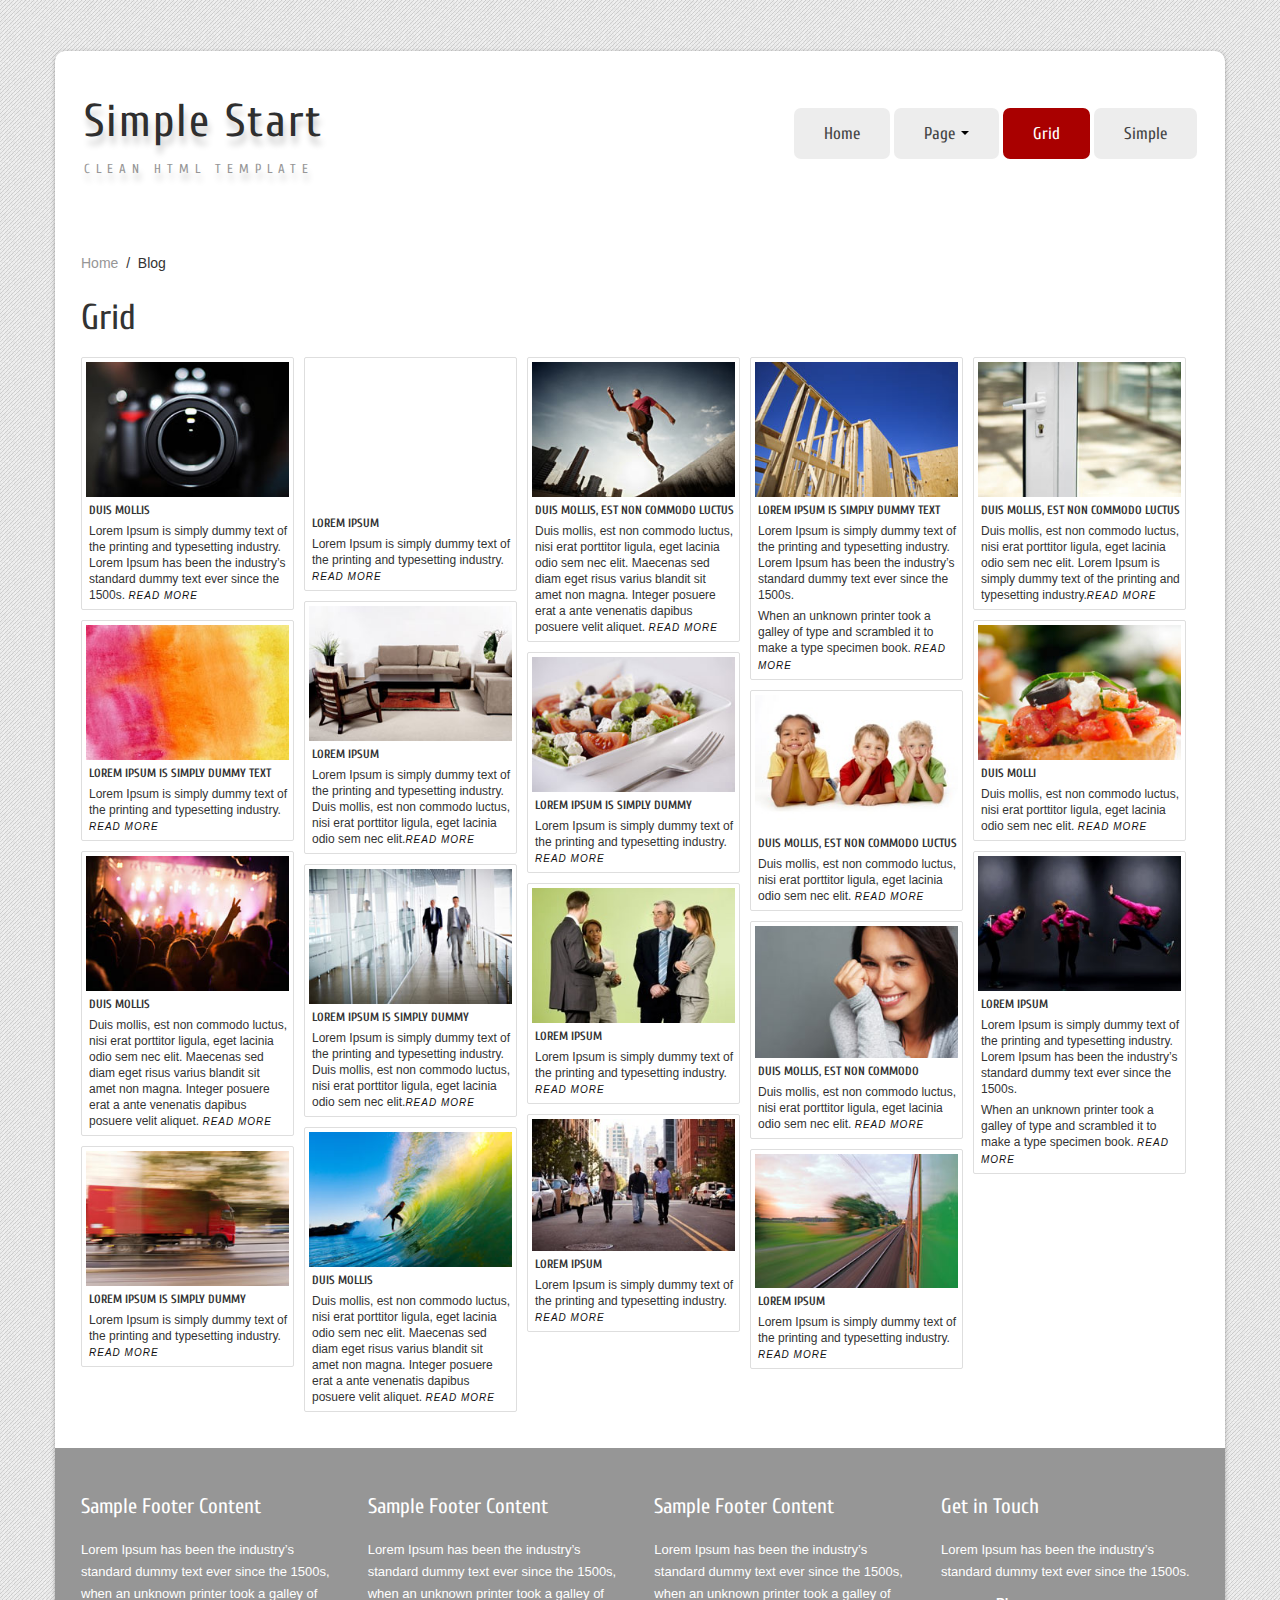
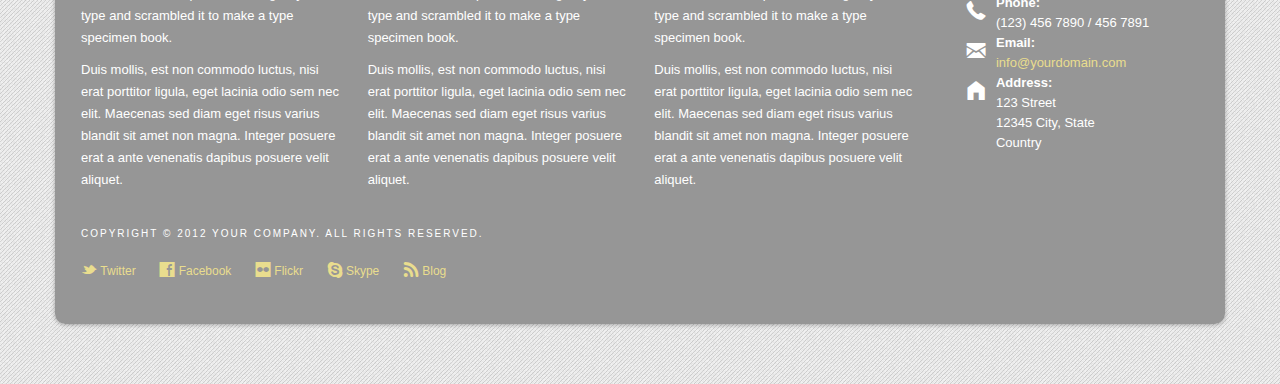
==== grid.html @ e6d5f483 "Website 1" ====
﻿<!DOCTYPE HTML>
<html>
<head>
    <meta charset="utf-8">
    <title>Simple Start - Grid</title>
    <meta name="viewport" content="width=device-width, initial-scale=1.0">
    <meta name="description" content="">
    <meta name="author" content="">

    <script src="scripts/jquery-1.7.min.js" type="text/javascript"></script>

    <link href="scripts/bootstrap/css/bootstrap.css" rel="stylesheet">
    <link href="scripts/bootstrap/css/bootstrap-responsive.css" rel="stylesheet">

    <!-- Le HTML5 shim, for IE6-8 support of HTML5 elements -->
    <!--[if lt IE 9]>
      <script src="http://html5shim.googlecode.com/svn/trunk/html5.js"></script>
    <![endif]-->

    <!-- Icons -->
    <link href="scripts/fonts/foundation-icons-general/stylesheets/foundation-icons-general.css" rel="stylesheet" type="text/css" />
    <link href="scripts/fonts/foundation-icons-social/stylesheets/foundation-icons-social.css" rel="stylesheet" type="text/css" />  

    <link href="scripts/fonts/foundation-icons-general/stylesheets/foundation-icons-general.css" rel="stylesheet" type="text/css" />
    <link href="scripts/fonts/foundation-icons-social/stylesheets/foundation-icons-social.css" rel="stylesheet" type="text/css" />    

    <script src="scripts/default.js" type="text/javascript"></script>

    <link href="scripts/wookmark/css/style.css" rel="stylesheet" type="text/css" />
    <script src="scripts/wookmark/js/jquery.wookmark.js" type="text/javascript"></script>
    <script type="text/javascript">$(document).ready(new function() {$('#tiles li img').load(function () {var newHeight = $(this).height() + $(this).parent().find('p').height() + 9;$(this).parent().css('height', newHeight + 'px');var options = {autoResize: true,container: $('#gridArea'),offset: 10,};$(this).parent().wookmark(options);});});$(window).load(function () {var options = {autoResize: true,container: $('#gridArea'),offset: 10,};var handler = $('#tiles li');handler.wookmark(options);});</script>

    <link href="http://fonts.googleapis.com/css?family=Cuprum" rel="stylesheet" type="text/css">

    <link href="styles/custom.css" rel="stylesheet" type="text/css" />
</head>
<body id="pageBody">

<div id="divBoxed" class="container">

    <div class="transparent-bg" style="position: absolute;top: 0;left: 0;width: 100%;height: 100%;z-index: -1;zoom: 1;"></div>

    <div class="headerArea">

        <div class="divPanel notop nobottom">
            <div class="row-fluid">
                <div class="span6">

                    <div id="divLogo">
                        <a href="index.html" id="divSiteTitle">Simple Start</a><br />
                        <a href="index.html" id="divTagLine">Clean HTML Template</a>
                    </div>

                </div>
                <div class="span6">
                    <div class="pull-right">
                        <ul class="nav nav-pills ddmenu">                            <li class="dropdown"><a href="index.html">Home</a></li>                            <li class="dropdown">                                <a href="page.html" class="dropdown-toggle">Page <b class="caret"></b></a>                                <ul class="dropdown-menu">                                    <li><a href="#" class="dropdown-toggle">Dropdown Item</a></li>                                    <li><a href="#">Dropdown Item</a></li>                                    <li><a href="#">Dropdown Item</a></li>                                </ul>                            </li>                            <li class="dropdown active"><a href="grid.html">Grid</a></li>                            <li class="dropdown"><a href="simple.html">Simple</a></li>                        </ul>                        <script type="text/javascript">
                            $(document).ready(function () {
                                jQuery('ul.nav li.dropdown').hover(function () {
                                    jQuery(this).find('.dropdown-menu').stop(true, true).delay(200).fadeIn();
                                }, function () {
                                    jQuery(this).find('.dropdown-menu').stop(true, true).delay(200).fadeOut();
                                });
                            });
                        </script>
                    </div>
                </div>
            </div>

            <div class="row-fluid">
                <div class="span12">
                        <div id="contentInnerSeparator"></div>
                </div>
            </div>

        </div>

    </div>

    <div class="contentArea">

        <div class="divPanel notop page-content">

            <div class="row-fluid">

                <div class="span8" id="divMain">

                    <div class="breadcrumbs">
                        <a href="index.html">Home</a> &nbsp;/&nbsp; <span>Blog</span>
                    </div> 

                    <h1>Grid</h1>

                </div>
                <div class="span4 sidebar">


                    
                </div>
            </div>

            <div class="row-fluid">
                <div class="span12">

                    <div class="row-fluid">
                        <div class="span12">
                            <div id="gridArea">
                                <ul id="tiles">
                                <li>
                                    <img src="styles/thumbs/photography1.jpg" alt="" />
                                    <h4>Duis mollis</h4><p>Lorem Ipsum is simply dummy text of the printing and typesetting industry. Lorem Ipsum has been the industry’s standard dummy text ever since the 1500s. <a href="#" class="more_link">Read More</a></p>
                                </li>
                                <li>
                                    <article class="youtube video flex-video">
                                        <iframe width="560" height="315" src="http://www.youtube.com/embed/e7OYeIXsW60"></iframe>
                                    </article>   
                                    <h4>Lorem Ipsum</h4><p>Lorem Ipsum is simply dummy text of the printing and typesetting industry. <a href="#" class="more_link">Read More</a></p>
                                </li>
                                <li><img src="styles/thumbs/photography2.jpg" alt="" /><h4>Duis mollis, est non commodo luctus</h4><p>Duis mollis, est non commodo luctus, nisi erat porttitor ligula, eget lacinia odio sem nec elit. Maecenas sed diam eget risus varius blandit sit amet non magna. Integer posuere erat a ante venenatis dapibus posuere velit aliquet. <a href="#" class="more_link">Read More</a></p></li>
                                <li><img src="styles/thumbs/construction1.jpg" alt="" /><h4>Lorem Ipsum is simply dummy text</h4><p>Lorem Ipsum is simply dummy text of the printing and typesetting industry. Lorem Ipsum has been the industry’s standard dummy text ever since the 1500s.</p><p>When an unknown printer took a galley of type and scrambled it to make a type specimen book. <a href="#" class="more_link">Read More</a></p></li>
                                <li><img src="styles/thumbs/construction2.jpg" alt="" /><h4>Duis mollis, est non commodo luctus</h4><p>Duis mollis, est non commodo luctus, nisi erat porttitor ligula, eget lacinia odio sem nec elit. Lorem Ipsum is simply dummy text of the printing and typesetting industry.<a href="#" class="more_link">Read More</a></p></li>
                                <li><img src="styles/thumbs/interior.jpg" alt="" /><h4>Lorem Ipsum</h4><p>Lorem Ipsum is simply dummy text of the printing and typesetting industry. Duis mollis, est non commodo luctus, nisi erat porttitor ligula, eget lacinia odio sem nec elit.<a href="#" class="more_link">Read More</a></p></li>
                                <li><img src="styles/thumbs/art.jpg" alt="" /><h4>Lorem Ipsum is simply dummy text</h4><p>Lorem Ipsum is simply dummy text of the printing and typesetting industry. <a href="#" class="more_link">Read More</a></p></li>
                                <li><img src="styles/thumbs/food1.jpg" alt="" /><h4>Duis molli</h4><p>Duis mollis, est non commodo luctus, nisi erat porttitor ligula, eget lacinia odio sem nec elit. <a href="#" class="more_link">Read More</a></p></li>
                                <li><img src="styles/thumbs/food2.jpg" alt="" /><h4>Lorem Ipsum is simply dummy</h4><p>Lorem Ipsum is simply dummy text of the printing and typesetting industry. <a href="#" class="more_link">Read More</a></p></li>
                                <li><img src="styles/thumbs/kids.jpg" alt="" /><h4>Duis mollis, est non commodo luctus</h4><p>Duis mollis, est non commodo luctus, nisi erat porttitor ligula, eget lacinia odio sem nec elit. <a href="#" class="more_link">Read More</a></p></li>
                                <li><img src="styles/thumbs/music1.jpg" alt="" /><h4>Duis mollis</h4><p>Duis mollis, est non commodo luctus, nisi erat porttitor ligula, eget lacinia odio sem nec elit. Maecenas sed diam eget risus varius blandit sit amet non magna. Integer posuere erat a ante venenatis dapibus posuere velit aliquet. <a href="#" class="more_link">Read More</a></p></li>
                                <li><img src="styles/thumbs/music2.jpg" alt="" /><h4>Lorem Ipsum</h4><p>Lorem Ipsum is simply dummy text of the printing and typesetting industry. Lorem Ipsum has been the industry’s standard dummy text ever since the 1500s.</p><p>When an unknown printer took a galley of type and scrambled it to make a type specimen book. <a href="#" class="more_link">Read More</a></p></li>
                                <li><img src="styles/thumbs/office1.jpg" alt="" /><h4>Lorem Ipsum is simply dummy</h4><p>Lorem Ipsum is simply dummy text of the printing and typesetting industry. Duis mollis, est non commodo luctus, nisi erat porttitor ligula, eget lacinia odio sem nec elit.<a href="#" class="more_link">Read More</a></p></li>
                                <li><img src="styles/thumbs/office2.jpg" alt="" /><h4>Lorem Ipsum</h4><p>Lorem Ipsum is simply dummy text of the printing and typesetting industry. <a href="#" class="more_link">Read More</a></p></li>
                                <li><img src="styles/thumbs/people1.jpg" alt="" /><h4>Duis mollis, est non commodo</h4><p>Duis mollis, est non commodo luctus, nisi erat porttitor ligula, eget lacinia odio sem nec elit. <a href="#" class="more_link">Read More</a></p></li>
                                <li><img src="styles/thumbs/people2.jpg" alt="" /><h4>Lorem Ipsum</h4><p>Lorem Ipsum is simply dummy text of the printing and typesetting industry. <a href="#" class="more_link">Read More</a></p></li>
                                <li><img src="styles/thumbs/sport.jpg" alt="" /><h4>Duis mollis</h4><p>Duis mollis, est non commodo luctus, nisi erat porttitor ligula, eget lacinia odio sem nec elit. Maecenas sed diam eget risus varius blandit sit amet non magna. Integer posuere erat a ante venenatis dapibus posuere velit aliquet. <a href="#" class="more_link">Read More</a></p></li>
                                <li><img src="styles/thumbs/transportation.jpg" alt="" /><h4>Lorem Ipsum is simply dummy</h4><p>Lorem Ipsum is simply dummy text of the printing and typesetting industry. <a href="#" class="more_link">Read More</a></p></li>
                                <li><img src="styles/thumbs/travelling.jpg" alt="" /><h4>Lorem Ipsum</h4><p>Lorem Ipsum is simply dummy text of the printing and typesetting industry. <a href="#" class="more_link">Read More</a></p></li>
                                </ul>
                            </div>
                        </div>
                    </div>

                </div>
            </div>

            <div id="footerInnerSeparator"></div>
        </div>
    </div>

    <div id="footerOuterSeparator"></div>

    <div id="divFooter" class="footerArea">

        <div class="divPanel">

            <div class="row-fluid">
                <div class="span3" id="footerArea1">
                
                    <h3>Sample Footer Content</h3> 
                    <p>Lorem Ipsum has been the industry’s standard dummy text ever since the 1500s, when an unknown printer took a galley of type and scrambled it to make a type specimen book. </p>
                    <p>Duis mollis, est non commodo luctus, nisi erat porttitor ligula, eget lacinia odio sem nec elit. Maecenas sed diam eget risus varius blandit sit amet non magna. Integer posuere erat a ante venenatis dapibus posuere velit aliquet.</p>

                </div>
                <div class="span3" id="footerArea2">

                    <h3>Sample Footer Content</h3> 
                    <p>Lorem Ipsum has been the industry’s standard dummy text ever since the 1500s, when an unknown printer took a galley of type and scrambled it to make a type specimen book. </p>
                    <p>Duis mollis, est non commodo luctus, nisi erat porttitor ligula, eget lacinia odio sem nec elit. Maecenas sed diam eget risus varius blandit sit amet non magna. Integer posuere erat a ante venenatis dapibus posuere velit aliquet.</p>

                </div>
                <div class="span3" id="footerArea3">

                    <h3>Sample Footer Content</h3> 
                    <p>Lorem Ipsum has been the industry’s standard dummy text ever since the 1500s, when an unknown printer took a galley of type and scrambled it to make a type specimen book. </p>
                    <p>Duis mollis, est non commodo luctus, nisi erat porttitor ligula, eget lacinia odio sem nec elit. Maecenas sed diam eget risus varius blandit sit amet non magna. Integer posuere erat a ante venenatis dapibus posuere velit aliquet.</p>

                </div>
                <div class="span3" id="footerArea4">

                    <h3>Get in Touch</h3>  
                    <p>Lorem Ipsum has been the industry’s standard dummy text ever since the 1500s.</p>
                                                                
                    <ul id="contact-info">
                    <li>                                    
                        <span class="glyph general icon">r</span>
                        <span class="field">Phone:</span>
                        <br />
                        (123) 456 7890 / 456 7891                                                                      
                    </li>
                    <li>
                        <span class="glyph general icon">h</span>

                        <span class="field">Email:</span>
                        <br />
                        <a href="mailto:info@yourdomain.com" title="Email">info@yourdomain.com</a>
                    </li>
                    <li>
                        <span class="glyph general icon" style="margin-bottom:50px">m</span>

                        <span class="field">Address:</span>
                        <br />
                        123 Street<br />
                        12345 City, State<br />
                        Country
                    </li>
                    </ul>

                </div>
            </div>

            <br />

            <div class="row-fluid">
                <div class="span12">

                    <p id="copyright">Copyright © 2012 Your Company. All Rights Reserved.</p>

                    <p id="bookmarks">
                        <a href="#"><span class="glyph social">e</span> Twitter</a>
                        <a href="#"><span class="glyph social">d</span> Facebook</a>
                        <a href="#"><span class="glyph social">o</span> Flickr</a>
                        <a href="#"><span class="glyph social">r</span> Skype</a>
                        <a href="#"><span class="glyph social">c</span> Blog</a>
                    </p>
               
                </div>
            </div>

        </div>
    </div>
</div>
<br /><br /><br />

<script src="scripts/bootstrap/js/bootstrap.min.js" type="text/javascript"></script>


</body>
</html>
---- scripts/wookmark/css/style.css ----
/**
 * Grid container
 */
#tiles {
list-style-type: none;
position: relative; /** Needed to ensure items are laid out relative to this container **/
margin: 0;
}

/**
 * Grid items
 */
#tiles li {
width: 200px;
background-color: #ffffff;
border: 1px solid #dedede;
-moz-border-radius: 2px;
-webkit-border-radius: 2px;
border-radius: 2px;
/**display: none; YSW Hide items initially to avoid a flicker effect **/display: none;
cursor: pointer;
padding: 4px;
margin-right:7px;margin-bottom:7px;float:left;/* YSW */
}

#tiles li img {
display: block;
}

/**
 * Grid item text
 */
#tiles li p {

font-size: 11px;
line-height: 16px;
margin: 5px 1px 1px 3px;
}

#tiles li a {
font-size: 11px;
}


/** Loader **/
  
#loader {
  height: 16px;
  text-align: center;
  padding: 25px 0 25px 0;
}
  
#loaderCircle {
  width: 16px;
  height: 16px;
margin: 0 auto;
  background-image: url('../images/loader.gif');
}
---- styles/custom.css ----
/***** BASE CSS *****/


/* Site Name */

#divSiteTitle {text-decoration:none}

#divTagLine {text-decoration:none}


/* Contact */

ul#contact-info .icon {font-size:20px;float:left;line-height:25px;margin-right:10px;}

ul#contact-info .field {font-weight:bold;}

ul#contact-info {list-style:none;}


/* Blog */

ul#blog-posts {overflow:hidden;margin: 0;}

ul#blog-posts li {list-style-type:none;clear:both; margin-bottom: 15px;}

ul#blog-posts li div.head {float:left;width:100%;min-height:30px;}

ul#blog-posts li div.head h3 {float:left;}

ul#blog-posts li div.head .meta {float:right;padding-top:10px;font-size:11px;text-transform:uppercase;}

ul#blog-posts li div.head .meta a {font-size:11px;text-transform:uppercase;}
  
ul#blog-posts li div.thumb {float:left;margin:0 15px 10px 3px;}

        
/* Grid */

#tiles li p {font-size:12px;line-height:16px;}

#tiles li a {font-size:10px;letter-spacing:1px;font-style:italic;text-transform:uppercase;color:#111;}

#tiles li h4 {font-size:12px;line-height:16px;font-weight:bold;margin:5px 0px 0px 3px;text-transform:uppercase;}


/* Icons */

.glyph { cursor: default; font-size: 16px; line-height: 1; }

.glyph.general { font-family: "FoundationIconsGeneral"; }

.glyph.social { font-family: "FoundationIconsSocial"; }


/* Menu Side */

.menu_menu_simple ul {margin-top:0px;margin-bottom:0px;}

.menu_menu_simple ul li {margin-top:0px;margin-bottom:0px;}


/* Social Bookmark Links */

p#bookmarks a {margin-right:20px;text-decoration:none;}


/* Responsive Image */

img {max-width:100%;height:auto;width:auto;-moz-box-sizing:border-box;-webkit-box-sizing:border-box;box-sizing:border-box;}

/* Responsive Video from Zurb Foundation. Copyright (c) 2011 ZURB, http://www.zurb.com/ License: MIT */

.flex-video {position:relative;padding-top:25px;padding-bottom:67.5%;height:0;margin-bottom:16px;overflow: hidden;}

.flex-video.widescreen {padding-bottom:57.25%;}

.flex-video.vimeo {padding-top:0;}

.flex-video iframe, .flex-video object, .flex-video embed {position:absolute;top:0;left:0;width:100%;height:100%;border:none;}

@media only screen and (max-device-width: 800px), only screen and (device-width: 1024px) and (device-height: 600px), only screen and (width: 1280px) and (orientation: landscape), only screen and (device-width: 800px), only screen and (max-width: 767px) {
        .flex-video { padding-top: 0; }

    }

    
/* Additional */
    
#divBoxed {position:relative}
 
.nav-links > a {margin-right:20px;}

.btn-secondary, .btn-secondary:hover {text-shadow:none;}


/* Adjustments */

.search.adjust {margin-bottom:15px}
      
.divPanel {}

.divPanel.notop {padding-top:0px}

.divPanel.nobottom {padding-bottom:0px}

@media (max-width: 767px){
    #divFooter {padding:20px;margin-left:0px;margin-right:0px;margin-bottom:0px}

}


/***** BOOTSTRAP CSS OVERRIDE *****/


.dropdown-menu a {line-height:30px;}

.navbar .dropdown-menu:before {display:none;}

.navbar .dropdown-menu:after {display:none;}

.nav-pills .dropdown-toggle .caret {margin-bottom:5px;border-top-color:#000;border-bottom-color:#000;}

.nav-pills .caret {margin-bottom:5px;border-top-color:#000;border-bottom-color:#000;}

.nav-pills .dropdown-toggle:hover .caret {border-top-color:#000000;border-bottom-color:#000000;}

.sidebar-nav {padding:9px 0;}

.dropdown-menu .sub-menu {left:100%;position:absolute;top:0;visibility:hidden;margin-top:-1px;}

.dropdown-menu li:hover .sub-menu {visibility:visible;}

.nav-tabs .dropdown-menu, .nav-pills .dropdown-menu, .navbar .dropdown-menu {margin-top:0;}

.navbar .sub-menu:before {border-bottom:7px solid transparent;border-left:none;border-right:7px solid rgba(0, 0, 0, 0.2);border-top:7px solid transparent;left:-7px;top:10px;}

.navbar .sub-menu:after {border-top:6px solid transparent;border-left:none;border-right:6px solid #fff;border-bottom:6px solid transparent;left:10px;top:11px;left:-6px;}

body{background-image: url(diagonal-noise.png); background-repeat: repeat repeat; }

#divBoxed{margin-top: 51px; }

#divLogo{margin-top: 43px; margin-bottom: 31px; margin-left: 3px; }

#divSiteTitle{font-family: Cuprum; font-size: 46px; line-height: 55px; color: rgb(47, 47, 47); text-shadow: rgba(0, 0, 0, 0.199219) 2px 8px 6px, rgba(255, 255, 255, 0.292969) 0px -5px 35px; letter-spacing: 2px; font-weight: normal; font-style: normal; text-transform: none; }

#divTagLine{color: rgb(150, 150, 150); line-height: 40px; text-transform: uppercase; letter-spacing: 6px; font-size: 13px; text-shadow: rgba(0, 0, 0, 0.199219) 2px 8px 6px, rgba(255, 255, 255, 0.292969) 0px -5px 35px; font-family: Cuprum; }

#camera_wrap{display: block; margin-bottom: 15px; height: 354px; border: 5px solid rgb(255, 255, 255); margin-left: -5px; -webkit-box-shadow: rgba(0, 0, 0, 0.292969) 0px 1px 4px; box-shadow: rgba(0, 0, 0, 0.292969) 0px 1px 4px; border-top-left-radius: 0px; border-top-right-radius: 0px; border-bottom-right-radius: 0px; border-bottom-left-radius: 0px; margin-top: 13px; }

h1{font-weight: normal; font-style: normal; letter-spacing: 0px; line-height: 58px; margin-top: 12px; font-family: Cuprum; }

.page-content, .page-content li{line-height: 27px; font-family: 'Century Gothic', sans-serif; }

.page-content a{color: rgb(150, 150, 150); font-family: 'Century Gothic', sans-serif; }

.sidebox{background-color: rgb(247, 247, 247); -webkit-box-shadow: none; box-shadow: none; padding: 18px; margin-top: 26px; border: 1px solid rgb(235, 235, 235); border-top-left-radius: 5px; border-top-right-radius: 5px; border-bottom-right-radius: 5px; border-bottom-left-radius: 5px; font-family: 'Century Gothic', sans-serif; line-height: 26px; }

.sidebar{padding-top: 23px; }

.sidebox-title{font-weight: normal; font-style: normal; font-size: 20px; letter-spacing: 0px; line-height: 40px; font-family: Cuprum; color: rgb(30, 30, 30); }

.sidebox a{color: rgb(150, 150, 150); font-family: 'Century Gothic', sans-serif; }

#divFooter{border-bottom-left-radius: 10px; border-bottom-right-radius: 10px; background-color: rgb(150, 150, 150); color: rgb(255, 255, 255); font-family: 'Century Gothic',sans-serif; line-height: 22px; font-size: 13px; padding-top: 0px;}

.divPanel{padding: 26px; }

#divFooter a{color: rgb(233, 221, 142); font-family: 'Century Gothic',sans-serif;}

#divFooter h3{font-family: Cuprum; font-weight: normal; font-style: normal; font-size: 21px; line-height: 45px; color: rgb(255, 255, 255); }

h2{font-weight: normal; font-style: normal; ;font-family: Cuprum;}

.transparent-bg{-moz-box-shadow: rgba(0, 0, 0, 0.292969) 0px 1px 4px; -webkit-box-shadow: rgba(0, 0, 0, 0.292969) 0px 1px 4px; box-shadow: rgba(0, 0, 0, 0.292969) 0px 1px 4px;   background-color: rgb(255, 255, 255); border-top-left-radius: 10px; border-top-right-radius: 10px; border-bottom-right-radius: 10px; border-bottom-left-radius: 10px; }

.breadcrumbs a{color: rgb(150, 150, 150); }

#bookmarks a{line-height: 33px; font-size: 12px; color: rgb(233, 221, 142); }

#copyright{text-transform: uppercase; letter-spacing: 2px; font-size: 10px; word-spacing: 0px; margin-top: 0px; padding-left: 0px; padding-right: 0px;}

#divHeaderLine1{font-family: Cuprum; font-size: 55px; line-height: 74px; margin-top: 16px; text-transform: uppercase; letter-spacing: 0px; color: rgb(47, 47, 47); text-shadow: none; }

#divHeaderLine2{font-family: Cuprum; font-size: 24px; line-height: 37px; margin-top: 11px; color: rgb(110, 110, 110); letter-spacing: 1px; }

#divHeaderLine3{margin-top: 37px; line-height: 21px; }

a.btn, a.btn-large, a.btn-small, a.btn-mini {color:#333}

 a.btn-info, a.btn-success, a.btn-warning, a.btn-danger, a.btn-inverse {color:#ffffff}

 .btn-secondary, .btn-secondary:hover, a.btn-secondary, a.btn-secondary:hover {color:#515151;}

 .btn-secondary {border:1px solid #dadada;border-bottom:1px solid #acacac;background-color:#f5f5f5;background-repeat: repeat-x;background-image:-webkit-gradient(linear, left top, left bottom, from(#f5f5f5), to(#dddddd));background-image:-webkit-linear-gradient(top, #f5f5f5, #dddddd);background-image:-moz-linear-gradient(top, #f5f5f5, #dddddd);background-image:-ms-linear-gradient(top, #f5f5f5, #dddddd);background-image:-o-linear-gradient(top, #f5f5f5, #dddddd);background-image:linear-gradient(top, #f5f5f5, #dddddd);filter: progid:dximagetransform.microsoft.gradient(startColorstr=#f5f5f5, endColorstr=#dddddd, GradientType=0);filter: progid:dximagetransform.microsoft.gradient(enabled=false);}

 .btn-secondary:hover, .btn-secondary:active, .btn-secondary.active, .btn-secondary.disabled, .btn-secondary[disabled] {background-color:#dadada;}

.btn-primary, .btn-primary:hover, a.btn-primary, a.btn-primary:hover {color:#fff;}

 .btn-primary {border:1px solid #3399ff;border-bottom:1px solid #8b0000;background-color:#3399ff;background-repeat: repeat-x;background-image:-webkit-gradient(linear, left top, left bottom, from(#3399ff), to(#3399ff));background-image:-webkit-linear-gradient(top, #3399ff, #3399ff);background-image:-moz-linear-gradient(top, #3399ff, #3399ff);background-image:-ms-linear-gradient(top, #3399ff, #3399ff);background-image:-o-linear-gradient(top, #3399ff #3399ff);background-image:linear-gradient(top, #3399ff, #3399ff);filter: progid:dximagetransform.microsoft.gradient(startColorstr=#3399ff, endColorstr=#3399ff, GradientType=0);filter: progid:dximagetransform.microsoft.gradient(enabled=false);}

 .btn-primary:hover, .btn-primary:active, .btn-primary.active, .btn-primary.disabled, .btn-primary[disabled] {background-color:#b00000;}

#divHeaderText{padding-top: 64px; padding-left: 0px; padding-right: 0px; }

#footerOuterSeparator{border-top-width: 0px; border-top-style: solid; border-top-color: rgb(206, 206, 206); height: 0px; background-color: rgb(255, 255, 255); }

h3,.page-content h3 a{font-weight: normal; font-style: normal; ;font-family: Cuprum;}

h4,.page-content h4 a{font-weight: normal; font-style: normal; ;font-family: Cuprum;}

h5,.page-content h5 a{font-weight: normal; font-style: normal; ;font-family: Cuprum;}

h6,.page-content h6 a{font-weight: normal; font-style: normal; ;font-family: Cuprum;}

.line-separator{border-top-width: 1px; border-top-style: dotted; margin-top: 21px; margin-bottom: 21px; border-top-color: rgb(195, 195, 195); }

#tiles li{opacity: 1; width: 203px;}

.dropdown-menu {background-color: rgb(255, 255, 255); }

.dropdown-menu li > a {color: rgb(51, 51, 51); }

.dropdown-menu li > a:hover, .dropdown-menu .active > a, .dropdown-menu .active > a:hover {filter:none;background-color: rgb(184, 0, 0); color: rgb(248, 248, 248); background-image: none;;background-image:none}

.nav-pills > li > a {background-color: rgb(237, 237, 237); color: rgb(69, 69, 69); padding: 17px 30px; margin-left: 2px; margin-right: 2px; border-top-left-radius: 7px; border-top-right-radius: 7px; border-bottom-right-radius: 7px; border-bottom-left-radius: 7px; }

.nav-pills > li > a:hover {background-color: rgb(169, 0, 0); color: rgb(255, 255, 255); }

.nav-pills > .active > a, .nav-pills > .active > a:hover {background-color: rgb(169, 0, 0); color: rgb(255, 255, 255); }

.ddmenu {margin-top: 55px; margin-bottom: 0px;}

.ddmenu.nav-pills li a{font-family: Cuprum; font-size: 17px; line-height: 17px; }

.ddmenu .dropdown-menu li a{line-height: 29px; }
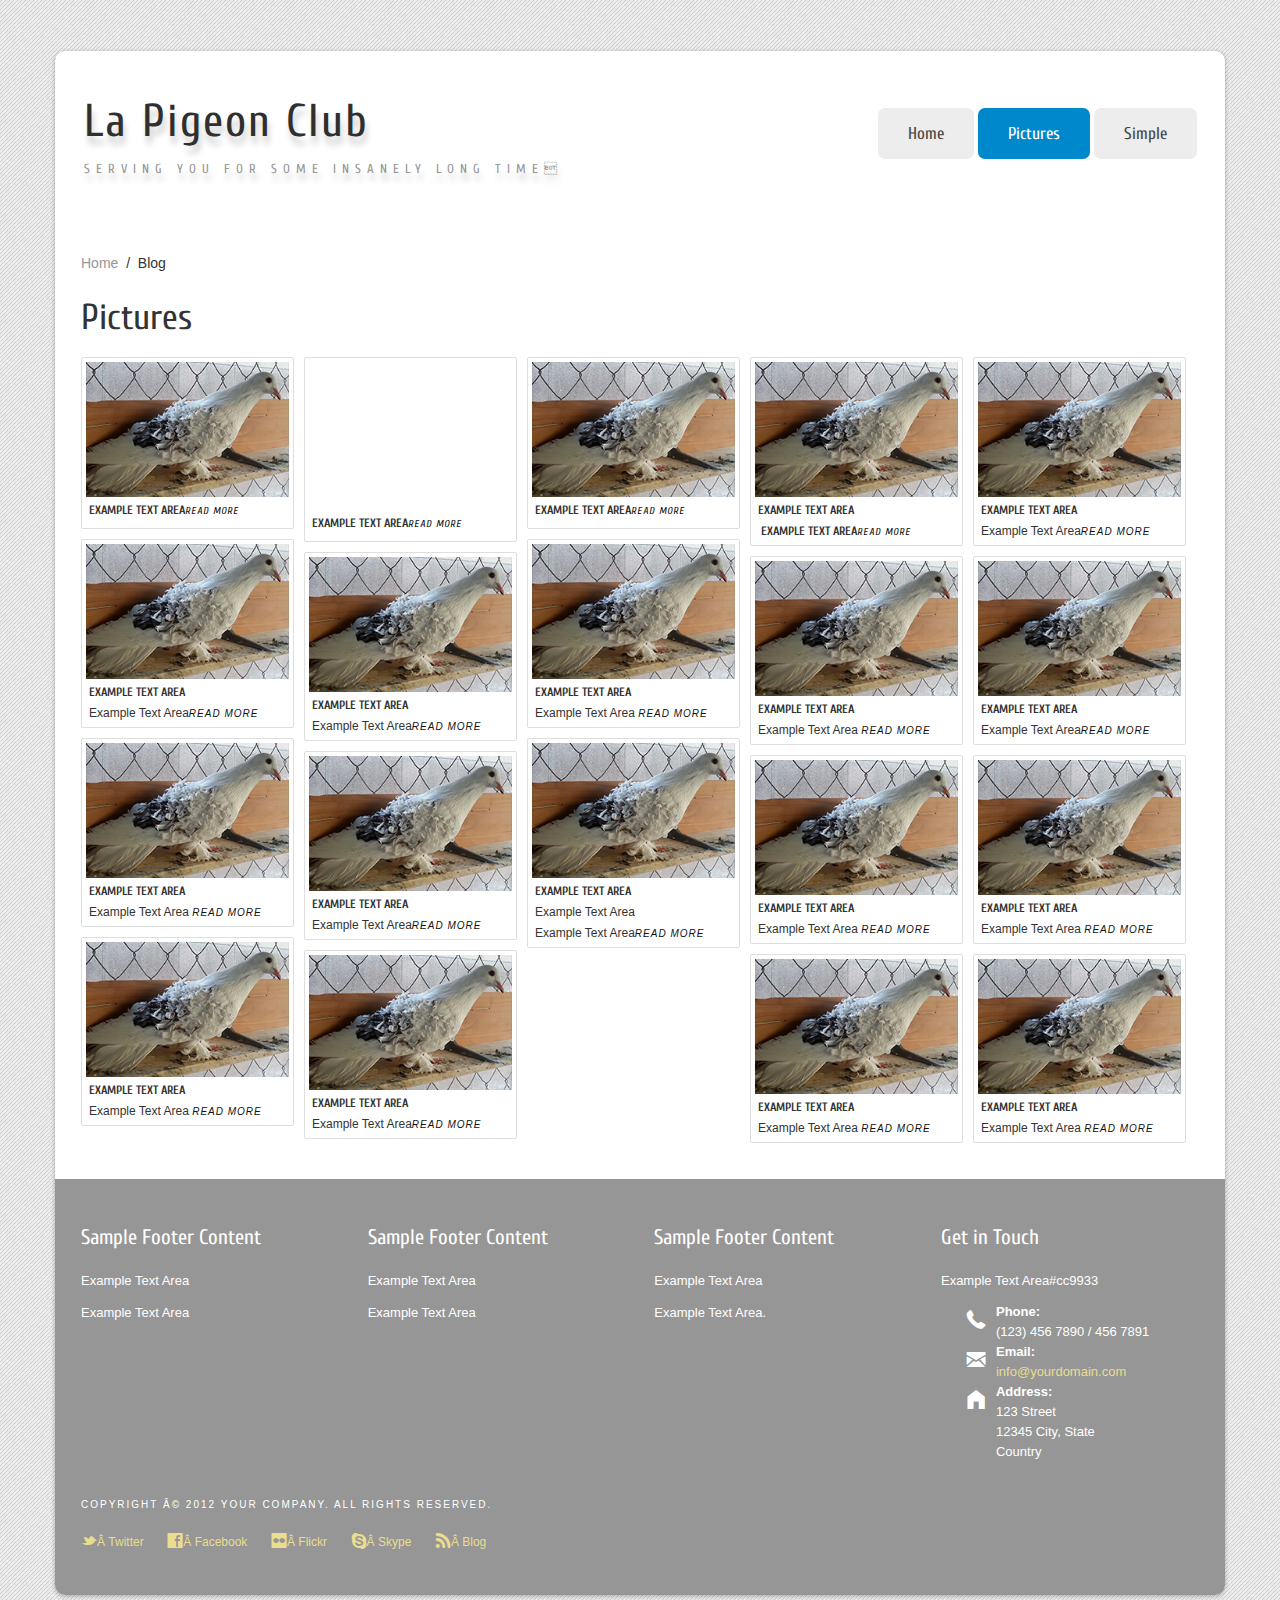
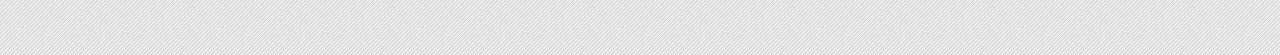
==== commit 272ea306: "Update grid.html" ====
--- a/grid.html
+++ b/grid.html
@@ -1,249 +1,358 @@
-﻿<!DOCTYPE HTML>
-<html>
-<head>
-    <meta charset="utf-8">
-    <title>Simple Start - Grid</title>
-    <meta name="viewport" content="width=device-width, initial-scale=1.0">
-    <meta name="description" content="">
-    <meta name="author" content="">
-
-    <script src="scripts/jquery-1.7.min.js" type="text/javascript"></script>
-
-    <link href="scripts/bootstrap/css/bootstrap.css" rel="stylesheet">
-    <link href="scripts/bootstrap/css/bootstrap-responsive.css" rel="stylesheet">
-
-    <!-- Le HTML5 shim, for IE6-8 support of HTML5 elements -->
-    <!--[if lt IE 9]>
-      <script src="http://html5shim.googlecode.com/svn/trunk/html5.js"></script>
-    <![endif]-->
-
-    <!-- Icons -->
-    <link href="scripts/fonts/foundation-icons-general/stylesheets/foundation-icons-general.css" rel="stylesheet" type="text/css" />
-    <link href="scripts/fonts/foundation-icons-social/stylesheets/foundation-icons-social.css" rel="stylesheet" type="text/css" />  
-
-    <link href="scripts/fonts/foundation-icons-general/stylesheets/foundation-icons-general.css" rel="stylesheet" type="text/css" />
-    <link href="scripts/fonts/foundation-icons-social/stylesheets/foundation-icons-social.css" rel="stylesheet" type="text/css" />    
-
-    <script src="scripts/default.js" type="text/javascript"></script>
-
-    <link href="scripts/wookmark/css/style.css" rel="stylesheet" type="text/css" />
-    <script src="scripts/wookmark/js/jquery.wookmark.js" type="text/javascript"></script>
-    <script type="text/javascript">$(document).ready(new function() {$('#tiles li img').load(function () {var newHeight = $(this).height() + $(this).parent().find('p').height() + 9;$(this).parent().css('height', newHeight + 'px');var options = {autoResize: true,container: $('#gridArea'),offset: 10,};$(this).parent().wookmark(options);});});$(window).load(function () {var options = {autoResize: true,container: $('#gridArea'),offset: 10,};var handler = $('#tiles li');handler.wookmark(options);});</script>
-
-    <link href="http://fonts.googleapis.com/css?family=Cuprum" rel="stylesheet" type="text/css">
-
-    <link href="styles/custom.css" rel="stylesheet" type="text/css" />
-</head>
-<body id="pageBody">
-
-<div id="divBoxed" class="container">
-
-    <div class="transparent-bg" style="position: absolute;top: 0;left: 0;width: 100%;height: 100%;z-index: -1;zoom: 1;"></div>
-
-    <div class="headerArea">
-
-        <div class="divPanel notop nobottom">
-            <div class="row-fluid">
-                <div class="span6">
-
-                    <div id="divLogo">
-                        <a href="index.html" id="divSiteTitle">Simple Start</a><br />
-                        <a href="index.html" id="divTagLine">Clean HTML Template</a>
-                    </div>
-
-                </div>
-                <div class="span6">
-                    <div class="pull-right">
-                        <ul class="nav nav-pills ddmenu">-                            <li class="dropdown"><a href="index.html">Home</a></li>-                            <li class="dropdown">-                                <a href="page.html" class="dropdown-toggle">Page <b class="caret"></b></a>-                                <ul class="dropdown-menu">-                                    <li><a href="#" class="dropdown-toggle">Dropdown Item</a></li>-                                    <li><a href="#">Dropdown Item</a></li>-                                    <li><a href="#">Dropdown Item</a></li>-                                </ul>-                            </li>-                            <li class="dropdown active"><a href="grid.html">Grid</a></li>-                            <li class="dropdown"><a href="simple.html">Simple</a></li>-                        </ul>-                        <script type="text/javascript">
-                            $(document).ready(function () {
-                                jQuery('ul.nav li.dropdown').hover(function () {
-                                    jQuery(this).find('.dropdown-menu').stop(true, true).delay(200).fadeIn();
-                                }, function () {
-                                    jQuery(this).find('.dropdown-menu').stop(true, true).delay(200).fadeOut();
-                                });
-                            });
-                        </script>
-                    </div>
-                </div>
-            </div>
-
-            <div class="row-fluid">
-                <div class="span12">
-                        <div id="contentInnerSeparator"></div>
-                </div>
-            </div>
-
-        </div>
-
-    </div>
-
-    <div class="contentArea">
-
-        <div class="divPanel notop page-content">
-
-            <div class="row-fluid">
-
-                <div class="span8" id="divMain">
-
-                    <div class="breadcrumbs">
-                        <a href="index.html">Home</a> &nbsp;/&nbsp; <span>Blog</span>
-                    </div> 
-
-                    <h1>Grid</h1>
-
-                </div>
-                <div class="span4 sidebar">
-
-
-                    
-                </div>
-            </div>
-
-            <div class="row-fluid">
-                <div class="span12">
-
-                    <div class="row-fluid">
-                        <div class="span12">
-                            <div id="gridArea">
-                                <ul id="tiles">
-                                <li>
-                                    <img src="styles/thumbs/photography1.jpg" alt="" />
-                                    <h4>Duis mollis</h4><p>Lorem Ipsum is simply dummy text of the printing and typesetting industry. Lorem Ipsum has been the industry’s standard dummy text ever since the 1500s. <a href="#" class="more_link">Read More</a></p>
-                                </li>
-                                <li>
-                                    <article class="youtube video flex-video">
-                                        <iframe width="560" height="315" src="http://www.youtube.com/embed/e7OYeIXsW60"></iframe>
-                                    </article>   
-                                    <h4>Lorem Ipsum</h4><p>Lorem Ipsum is simply dummy text of the printing and typesetting industry. <a href="#" class="more_link">Read More</a></p>
-                                </li>
-                                <li><img src="styles/thumbs/photography2.jpg" alt="" /><h4>Duis mollis, est non commodo luctus</h4><p>Duis mollis, est non commodo luctus, nisi erat porttitor ligula, eget lacinia odio sem nec elit. Maecenas sed diam eget risus varius blandit sit amet non magna. Integer posuere erat a ante venenatis dapibus posuere velit aliquet. <a href="#" class="more_link">Read More</a></p></li>
-                                <li><img src="styles/thumbs/construction1.jpg" alt="" /><h4>Lorem Ipsum is simply dummy text</h4><p>Lorem Ipsum is simply dummy text of the printing and typesetting industry. Lorem Ipsum has been the industry’s standard dummy text ever since the 1500s.</p><p>When an unknown printer took a galley of type and scrambled it to make a type specimen book. <a href="#" class="more_link">Read More</a></p></li>
-                                <li><img src="styles/thumbs/construction2.jpg" alt="" /><h4>Duis mollis, est non commodo luctus</h4><p>Duis mollis, est non commodo luctus, nisi erat porttitor ligula, eget lacinia odio sem nec elit. Lorem Ipsum is simply dummy text of the printing and typesetting industry.<a href="#" class="more_link">Read More</a></p></li>
-                                <li><img src="styles/thumbs/interior.jpg" alt="" /><h4>Lorem Ipsum</h4><p>Lorem Ipsum is simply dummy text of the printing and typesetting industry. Duis mollis, est non commodo luctus, nisi erat porttitor ligula, eget lacinia odio sem nec elit.<a href="#" class="more_link">Read More</a></p></li>
-                                <li><img src="styles/thumbs/art.jpg" alt="" /><h4>Lorem Ipsum is simply dummy text</h4><p>Lorem Ipsum is simply dummy text of the printing and typesetting industry. <a href="#" class="more_link">Read More</a></p></li>
-                                <li><img src="styles/thumbs/food1.jpg" alt="" /><h4>Duis molli</h4><p>Duis mollis, est non commodo luctus, nisi erat porttitor ligula, eget lacinia odio sem nec elit. <a href="#" class="more_link">Read More</a></p></li>
-                                <li><img src="styles/thumbs/food2.jpg" alt="" /><h4>Lorem Ipsum is simply dummy</h4><p>Lorem Ipsum is simply dummy text of the printing and typesetting industry. <a href="#" class="more_link">Read More</a></p></li>
-                                <li><img src="styles/thumbs/kids.jpg" alt="" /><h4>Duis mollis, est non commodo luctus</h4><p>Duis mollis, est non commodo luctus, nisi erat porttitor ligula, eget lacinia odio sem nec elit. <a href="#" class="more_link">Read More</a></p></li>
-                                <li><img src="styles/thumbs/music1.jpg" alt="" /><h4>Duis mollis</h4><p>Duis mollis, est non commodo luctus, nisi erat porttitor ligula, eget lacinia odio sem nec elit. Maecenas sed diam eget risus varius blandit sit amet non magna. Integer posuere erat a ante venenatis dapibus posuere velit aliquet. <a href="#" class="more_link">Read More</a></p></li>
-                                <li><img src="styles/thumbs/music2.jpg" alt="" /><h4>Lorem Ipsum</h4><p>Lorem Ipsum is simply dummy text of the printing and typesetting industry. Lorem Ipsum has been the industry’s standard dummy text ever since the 1500s.</p><p>When an unknown printer took a galley of type and scrambled it to make a type specimen book. <a href="#" class="more_link">Read More</a></p></li>
-                                <li><img src="styles/thumbs/office1.jpg" alt="" /><h4>Lorem Ipsum is simply dummy</h4><p>Lorem Ipsum is simply dummy text of the printing and typesetting industry. Duis mollis, est non commodo luctus, nisi erat porttitor ligula, eget lacinia odio sem nec elit.<a href="#" class="more_link">Read More</a></p></li>
-                                <li><img src="styles/thumbs/office2.jpg" alt="" /><h4>Lorem Ipsum</h4><p>Lorem Ipsum is simply dummy text of the printing and typesetting industry. <a href="#" class="more_link">Read More</a></p></li>
-                                <li><img src="styles/thumbs/people1.jpg" alt="" /><h4>Duis mollis, est non commodo</h4><p>Duis mollis, est non commodo luctus, nisi erat porttitor ligula, eget lacinia odio sem nec elit. <a href="#" class="more_link">Read More</a></p></li>
-                                <li><img src="styles/thumbs/people2.jpg" alt="" /><h4>Lorem Ipsum</h4><p>Lorem Ipsum is simply dummy text of the printing and typesetting industry. <a href="#" class="more_link">Read More</a></p></li>
-                                <li><img src="styles/thumbs/sport.jpg" alt="" /><h4>Duis mollis</h4><p>Duis mollis, est non commodo luctus, nisi erat porttitor ligula, eget lacinia odio sem nec elit. Maecenas sed diam eget risus varius blandit sit amet non magna. Integer posuere erat a ante venenatis dapibus posuere velit aliquet. <a href="#" class="more_link">Read More</a></p></li>
-                                <li><img src="styles/thumbs/transportation.jpg" alt="" /><h4>Lorem Ipsum is simply dummy</h4><p>Lorem Ipsum is simply dummy text of the printing and typesetting industry. <a href="#" class="more_link">Read More</a></p></li>
-                                <li><img src="styles/thumbs/travelling.jpg" alt="" /><h4>Lorem Ipsum</h4><p>Lorem Ipsum is simply dummy text of the printing and typesetting industry. <a href="#" class="more_link">Read More</a></p></li>
-                                </ul>
-                            </div>
-                        </div>
-                    </div>
-
-                </div>
-            </div>
-
-            <div id="footerInnerSeparator"></div>
-        </div>
-    </div>
-
-    <div id="footerOuterSeparator"></div>
-
-    <div id="divFooter" class="footerArea">
-
-        <div class="divPanel">
-
-            <div class="row-fluid">
-                <div class="span3" id="footerArea1">
-                
-                    <h3>Sample Footer Content</h3> 
-                    <p>Lorem Ipsum has been the industry’s standard dummy text ever since the 1500s, when an unknown printer took a galley of type and scrambled it to make a type specimen book. </p>
-                    <p>Duis mollis, est non commodo luctus, nisi erat porttitor ligula, eget lacinia odio sem nec elit. Maecenas sed diam eget risus varius blandit sit amet non magna. Integer posuere erat a ante venenatis dapibus posuere velit aliquet.</p>
-
-                </div>
-                <div class="span3" id="footerArea2">
-
-                    <h3>Sample Footer Content</h3> 
-                    <p>Lorem Ipsum has been the industry’s standard dummy text ever since the 1500s, when an unknown printer took a galley of type and scrambled it to make a type specimen book. </p>
-                    <p>Duis mollis, est non commodo luctus, nisi erat porttitor ligula, eget lacinia odio sem nec elit. Maecenas sed diam eget risus varius blandit sit amet non magna. Integer posuere erat a ante venenatis dapibus posuere velit aliquet.</p>
-
-                </div>
-                <div class="span3" id="footerArea3">
-
-                    <h3>Sample Footer Content</h3> 
-                    <p>Lorem Ipsum has been the industry’s standard dummy text ever since the 1500s, when an unknown printer took a galley of type and scrambled it to make a type specimen book. </p>
-                    <p>Duis mollis, est non commodo luctus, nisi erat porttitor ligula, eget lacinia odio sem nec elit. Maecenas sed diam eget risus varius blandit sit amet non magna. Integer posuere erat a ante venenatis dapibus posuere velit aliquet.</p>
-
-                </div>
-                <div class="span3" id="footerArea4">
-
-                    <h3>Get in Touch</h3>  
-                    <p>Lorem Ipsum has been the industry’s standard dummy text ever since the 1500s.</p>
-                                                                
-                    <ul id="contact-info">
-                    <li>                                    
-                        <span class="glyph general icon">r</span>
-                        <span class="field">Phone:</span>
-                        <br />
-                        (123) 456 7890 / 456 7891                                                                      
-                    </li>
-                    <li>
-                        <span class="glyph general icon">h</span>
-
-                        <span class="field">Email:</span>
-                        <br />
-                        <a href="mailto:info@yourdomain.com" title="Email">info@yourdomain.com</a>
-                    </li>
-                    <li>
-                        <span class="glyph general icon" style="margin-bottom:50px">m</span>
-
-                        <span class="field">Address:</span>
-                        <br />
-                        123 Street<br />
-                        12345 City, State<br />
-                        Country
-                    </li>
-                    </ul>
-
-                </div>
-            </div>
-
-            <br />
-
-            <div class="row-fluid">
-                <div class="span12">
-
-                    <p id="copyright">Copyright © 2012 Your Company. All Rights Reserved.</p>
-
-                    <p id="bookmarks">
-                        <a href="#"><span class="glyph social">e</span> Twitter</a>
-                        <a href="#"><span class="glyph social">d</span> Facebook</a>
-                        <a href="#"><span class="glyph social">o</span> Flickr</a>
-                        <a href="#"><span class="glyph social">r</span> Skype</a>
-                        <a href="#"><span class="glyph social">c</span> Blog</a>
-                    </p>
-               
-                </div>
-            </div>
-
-        </div>
-    </div>
-</div>
-<br /><br /><br />
-
-<script src="scripts/bootstrap/js/bootstrap.min.js" type="text/javascript"></script>
-
-
-</body>
-</html>+<!DOCTYPE HTML>
+<html>
+
+<head>
+ <meta charset="utf-8">
+ <title>Pictures</title>
+ <meta name="viewport" content="width=device-width, initial-scale=1.0">
+ <meta name="description" content="">
+ <meta name="author" content="">
+
+ <script src="scripts/jquery-1.7.min.js" type="text/javascript"></script>
+
+ <link href="scripts/bootstrap/css/bootstrap.css" rel="stylesheet">
+ <link href="scripts/bootstrap/css/bootstrap-responsive.css" rel="stylesheet">
+
+ <!-- Le HTML5 shim, for IE6-8 support of HTML5 elements -->
+ <!--[if lt IE 9]>
+      <script src="http://html5shim.googlecode.com/svn/trunk/html5.js"></script>
+    <![endif]-->
+
+ <!-- Icons -->
+ <link href="scripts/fonts/foundation-icons-general/stylesheets/foundation-icons-general.css"
+ rel="stylesheet" type="text/css" />
+ <link href="scripts/fonts/foundation-icons-social/stylesheets/foundation-icons-social.css"
+ rel="stylesheet" type="text/css" />
+
+ <link href="scripts/fonts/foundation-icons-general/stylesheets/foundation-icons-general.css"
+ rel="stylesheet" type="text/css" />
+ <link href="scripts/fonts/foundation-icons-social/stylesheets/foundation-icons-social.css"
+ rel="stylesheet" type="text/css" />
+
+ <script src="scripts/default.js" type="text/javascript"></script>
+
+ <link href="scripts/wookmark/css/style.css" rel="stylesheet" type="text/css" />
+ <script src="scripts/wookmark/js/jquery.wookmark.js" type="text/javascript"></script>
+ <script type="text/javascript">
+  $(document).ready(new function() {$('#tiles li img').load(function () {var newHeight = $(this).height() + $(this).parent().find('p').height() + 9;$(this).parent().css('height', newHeight + 'px');var options = {autoResize: true,container: $('#gridArea'),offset: 10,};$(this).parent().wookmark(options);});});$(window).load(function () {var options = {autoResize: true,container: $('#gridArea'),offset: 10,};var handler = $('#tiles li');handler.wookmark(options);});
+ </script>
+
+ <link href="http://fonts.googleapis.com/css?family=Cuprum" rel="stylesheet" type="text/css">
+
+ <link href="styles/custom.css" rel="stylesheet" type="text/css" />
+</head>
+
+<body id="pageBody">
+
+ <div id="divBoxed" class="container">
+
+  <div class="transparent-bg" style="position: absolute;top: 0;left: 0;width: 100%;height: 100%;z-index: -1;zoom: 1;"></div>
+
+  <div class="headerArea">
+
+   <div class="divPanel notop nobottom">
+    <div class="row-fluid">
+     <div class="span6">
+
+      <div id="divLogo">
+       <a href="index.html" id="divSiteTitle">La Pigeon Club</a>
+       <br />
+       <a href="index.html" id="divTagLine">Serving you for some insanely long time</a>
+      </div>
+
+     </div>
+     <div class="span6">
+      <div class="pull-right">
+       <ul class="nav nav-pills ddmenu">
+        <li class="dropdown"><a href="index.html">Home</a>
+        </li>
+       <li class="dropdown active"><a href="grid.html">Pictures</a>
+       </li>
+       <li class="dropdown"><a href="simple.html">Simple</a>
+       </li>
+       </ul>
+       <script type="text/javascript">
+        $(document).ready(function () {
+                                jQuery('ul.nav li.dropdown').hover(function () {
+                                    jQuery(this).find('.dropdown-menu').stop(true, true).delay(200).fadeIn();
+                                }, function () {
+                                    jQuery(this).find('.dropdown-menu').stop(true, true).delay(200).fadeOut();
+                                });
+                            });
+       </script>
+      </div>
+     </div>
+    </div>
+
+    <div class="row-fluid">
+     <div class="span12">
+      <div id="contentInnerSeparator"></div>
+     </div>
+    </div>
+
+   </div>
+
+  </div>
+
+  <div class="contentArea">
+
+   <div class="divPanel notop page-content">
+
+    <div class="row-fluid">
+
+     <div class="span8" id="divMain">
+
+      <div class="breadcrumbs">
+       <a href="index.html">Home</a> &nbsp;/&nbsp;
+       <span>Blog</span>
+      </div>
+
+      <h1>Pictures</h1>
+
+     </div>
+     <div class="span4 sidebar">
+
+
+
+     </div>
+    </div>
+
+    <div class="row-fluid">
+     <div class="span12">
+
+      <div class="row-fluid">
+       <div class="span12">
+        <div id="gridArea">
+         <ul id="tiles">
+          <li>
+           <img src="styles/thumbs/photography1.jpg" alt="" />
+           <h4>Example Text Area<a href="#" class="more_link">Read More</a>
+            </p>
+          </li>
+          <li>
+           <article class="youtube video flex-video">
+                                        <iframe width="560" height="315" src="http://www.youtube.com/embed/e7OYeIXsW60"></iframe>
+                                    </article>
+           <h4>Example Text Area<a href="#" class="more_link">Read More</a>
+            </p>
+          </li>
+          <li>
+           <img src="styles/thumbs/photography1.jpg" alt="" />
+           <h4>Example Text Area<a href="#" class="more_link">Read More</a>
+            </p>
+          </li>
+          <li>
+           <img src="styles/thumbs/photography1.jpg" alt="" />
+           <h4>Example Text Area</p>
+            <p>Example Text Area<a href="#" class="more_link">Read More</a>
+            </p>
+          </li>
+          <li>
+           <img src="styles/thumbs/photography1.jpg" alt="" />
+           <h4>Example Text Area</h4>
+           <p>Example Text Area<a href="#" class="more_link">Read More</a>
+           </p>
+          </li>
+          <li>
+           <img src="styles/thumbs/photography1.jpg" alt="" />
+           <h4>Example Text Area</h4>
+           <p>Example Text Area<a href="#" class="more_link">Read More</a>
+           </p>
+          </li>
+          <li>
+           <img src="styles/thumbs/photography1.jpg" alt="" />
+           <h4>Example Text Area</h4>
+           <p>Example Text Area
+		   <a href="#" class="more_link">Read More</a>
+           </p>
+          </li>
+          <li>
+           <img src="styles/thumbs/photography1.jpg" alt="" />
+           <h4>Example Text Area</h4>
+           <p>Example Text Area<a href="#" class="more_link">Read More</a>
+           </p>
+          </li>
+          <li>
+           <img src="styles/thumbs/photography1.jpg" alt="" />
+           <h4>Example Text Area</h4>
+           <p>Example Text Area
+            <a
+            href="#" class="more_link">Read More</a>
+           </p>
+          </li>
+          <li>
+           <img src="styles/thumbs/photography1.jpg" alt="" />
+           <h4>Example Text Area</h4>
+           <p>Example Text Area<a href="#" class="more_link">Read More</a>
+           </p>
+          </li>
+          <li>
+           <img src="styles/thumbs/photography1.jpg" alt="" />
+           <h4>Example Text Area</h4>
+           <p>Example Text Area <a href="#" class="more_link">Read More</a>
+           </p>
+          </li>
+          <li>
+           <img src="styles/thumbs/photography1.jpg" alt="" />
+           <h4>Example Text Area</h4>
+           <p>Example Text Area</p>
+           <p>Example Text Area<a href="#" class="more_link">Read More</a>
+           </p>
+          </li>
+          <li>
+           <img src="styles/thumbs/photography1.jpg" alt="" />
+           <h4>Example Text Area</h4>
+           <p>Example Text Area<a href="#" class="more_link">Read More</a>
+           </p>
+          </li>
+          <li>
+           <img src="styles/thumbs/photography1.jpg" alt="" />
+           <h4>Example Text Area</h4>
+           <p>Example Text Area
+            <a
+            href="#" class="more_link">Read More</a>
+           </p>
+          </li>
+          <li>
+           <img src="styles/thumbs/photography1.jpg" alt="" />
+           <h4>Example Text Area</h4>
+           <p>Example Text Area <a href="#" class="more_link">Read More</a>
+           </p>
+          </li>
+          <li>
+           <img src="styles/thumbs/photography1.jpg" alt="" />
+           <h4>Example Text Area</h4>
+           <p>Example Text Area
+            <a
+            href="#" class="more_link">Read More</a>
+           </p>
+          </li>
+          <li>
+           <img src="styles/thumbs/photography1.jpg" alt="" />
+           <h4>Example Text Area</h4>
+           <p>Example Text Area<a href="#" class="more_link">Read More</a>
+           </p>
+          </li>
+          <li>
+           <img src="styles/thumbs/photography1.jpg" alt="" />
+           <h4>Example Text Area</h4>
+           <p>Example Text Area
+            <a
+            href="#" class="more_link">Read More</a>
+           </p>
+          </li>
+          <li>
+           <img src="styles/thumbs/photography1.jpg" alt="" />
+           <h4>Example Text Area</h4>
+           <p>Example Text Area
+            <a
+            href="#" class="more_link">Read More</a>
+           </p>
+          </li>
+         </ul>
+        </div>
+       </div>
+      </div>
+
+     </div>
+    </div>
+
+    <div id="footerInnerSeparator"></div>
+   </div>
+  </div>
+
+  <div id="footerOuterSeparator"></div>
+
+  <div id="divFooter" class="footerArea">
+
+   <div class="divPanel">
+
+    <div class="row-fluid">
+     <div class="span3" id="footerArea1">
+
+      <h3>Sample Footer Content</h3>
+      <p>Example Text Area</p>
+      <p>Example Text Area</p>
+
+     </div>
+     <div class="span3" id="footerArea2">
+
+      <h3>Sample Footer Content</h3>
+      <p>Example Text Area</p>
+      <p>Example Text Area</p>
+
+     </div>
+     <div class="span3" id="footerArea3">
+
+      <h3>Sample Footer Content</h3>
+      <p>Example Text Area</p>
+      <p>Example Text Area.</p>
+
+     </div>
+     <div class="span3" id="footerArea4">
+
+      <h3>Get in Touch</h3>
+      <p>Example Text Area#cc9933</p>
+
+      <ul id="contact-info">
+       <li>
+        <span class="glyph general icon">r</span>
+        <span class="field">Phone:</span>
+        <br />(123) 456 7890 / 456 7891
+       </li>
+       <li>
+        <span class="glyph general icon">h</span>
+
+        <span class="field">Email:</span>
+        <br />
+        <a href="mailto:info@yourdomain.com" title="Email">info@yourdomain.com</a>
+       </li>
+       <li>
+        <span class="glyph general icon" style="margin-bottom:50px">m</span>
+
+        <span class="field">Address:</span>
+        <br />123 Street
+        <br />12345 City, State
+        <br />Country
+       </li>
+      </ul>
+
+     </div>
+    </div>
+
+    <br />
+
+    <div class="row-fluid">
+     <div class="span12">
+
+      <p id="copyright">Copyright Â© 2012 Your Company. All Rights Reserved.</p>
+
+      <p id="bookmarks">
+       <a href="#">
+        <span class="glyph social">e</span>Â Twitter</a>
+       <a href="#">
+        <span class="glyph social">d</span>Â Facebook</a>
+       <a href="#">
+        <span class="glyph social">o</span>Â Flickr</a>
+       <a href="#">
+        <span class="glyph social">r</span>Â Skype</a>
+       <a href="#">
+        <span class="glyph social">c</span>Â Blog</a>
+      </p>
+
+     </div>
+    </div>
+
+   </div>
+  </div>
+ </div>
+ <br />
+ <br />
+ <br />
+
+ <script src="scripts/bootstrap/js/bootstrap.min.js" type="text/javascript"></script>
+
+
+</body>
+
+</html>
--- a/styles/custom.css
+++ b/styles/custom.css
@@ -3,236 +3,646 @@
 
 /* Site Name */
 
-#divSiteTitle {text-decoration:none}
-
-#divTagLine {text-decoration:none}
+#divSiteTitle {
+	text-decoration: none;
+}
+
+#divTagLine {
+	text-decoration: none;
+}
 
 
 /* Contact */
 
-ul#contact-info .icon {font-size:20px;float:left;line-height:25px;margin-right:10px;}
-
-ul#contact-info .field {font-weight:bold;}
-
-ul#contact-info {list-style:none;}
+ul#contact-info .icon {
+	font-size: 20px;
+	float: left;
+	line-height: 25px;
+	margin-right: 10px;
+}
+
+ul#contact-info .field {
+	font-weight: bold;
+}
+
+ul#contact-info {
+	list-style: none;
+}
 
 
 /* Blog */
 
-ul#blog-posts {overflow:hidden;margin: 0;}
-
-ul#blog-posts li {list-style-type:none;clear:both; margin-bottom: 15px;}
-
-ul#blog-posts li div.head {float:left;width:100%;min-height:30px;}
-
-ul#blog-posts li div.head h3 {float:left;}
-
-ul#blog-posts li div.head .meta {float:right;padding-top:10px;font-size:11px;text-transform:uppercase;}
-
-ul#blog-posts li div.head .meta a {font-size:11px;text-transform:uppercase;}
-  
-ul#blog-posts li div.thumb {float:left;margin:0 15px 10px 3px;}
+ul#blog-posts {
+	overflow: hidden;
+	margin: 0;
+}
+
+ul#blog-posts li {
+	list-style-type: none;
+	clear: both;
+	margin-bottom: 15px;
+}
+
+ul#blog-posts li div.head {
+	float: left;
+	width: 100%;
+	min-height: 30px;
+}
+
+ul#blog-posts li div.head h3 {
+	float: left;
+}
+
+ul#blog-posts li div.head .meta {
+	float: right;
+	padding-top: 10px;
+	font-size: 11px;
+	text-transform: uppercase;
+}
+
+ul#blog-posts li div.head .meta a {
+	font-size: 11px;
+	text-transform: uppercase;
+}
+
+ul#blog-posts li div.thumb {
+	float: left;
+	margin: 0 15px 10px 3px;
+}
 
         
 /* Grid */
 
-#tiles li p {font-size:12px;line-height:16px;}
-
-#tiles li a {font-size:10px;letter-spacing:1px;font-style:italic;text-transform:uppercase;color:#111;}
-
-#tiles li h4 {font-size:12px;line-height:16px;font-weight:bold;margin:5px 0px 0px 3px;text-transform:uppercase;}
+#tiles li p {
+	font-size: 12px;
+	line-height: 16px;
+}
+
+#tiles li a {
+	font-size: 10px;
+	letter-spacing: 1px;
+	font-style: italic;
+	text-transform: uppercase;
+	color: #111;
+}
+
+#tiles li h4 {
+	font-size: 12px;
+	line-height: 16px;
+	font-weight: bold;
+	margin: 5px 0px 0px 3px;
+	text-transform: uppercase;
+}
 
 
 /* Icons */
 
-.glyph { cursor: default; font-size: 16px; line-height: 1; }
-
-.glyph.general { font-family: "FoundationIconsGeneral"; }
-
-.glyph.social { font-family: "FoundationIconsSocial"; }
+.glyph {
+	cursor: default;
+	font-size: 16px;
+	line-height: 1;
+}
+
+.glyph.general {
+	font-family: "FoundationIconsGeneral";
+}
+
+.glyph.social {
+	font-family: "FoundationIconsSocial";
+}
 
 
 /* Menu Side */
 
-.menu_menu_simple ul {margin-top:0px;margin-bottom:0px;}
-
-.menu_menu_simple ul li {margin-top:0px;margin-bottom:0px;}
+.menu_menu_simple ul {
+	margin-top: 0px;
+	margin-bottom: 0px;
+}
+
+.menu_menu_simple ul li {
+	margin-top: 0px;
+	margin-bottom: 0px;
+}
 
 
 /* Social Bookmark Links */
 
-p#bookmarks a {margin-right:20px;text-decoration:none;}
+p#bookmarks a {
+	margin-right: 20px;
+	text-decoration: none;
+}
 
 
 /* Responsive Image */
 
-img {max-width:100%;height:auto;width:auto;-moz-box-sizing:border-box;-webkit-box-sizing:border-box;box-sizing:border-box;}
+img {
+	max-width: 100%;
+	height: auto;
+	width: auto;
+	-moz-box-sizing: border-box;
+	-webkit-box-sizing: border-box;
+	box-sizing: border-box;
+}
 
 /* Responsive Video from Zurb Foundation. Copyright (c) 2011 ZURB, http://www.zurb.com/ License: MIT */
 
-.flex-video {position:relative;padding-top:25px;padding-bottom:67.5%;height:0;margin-bottom:16px;overflow: hidden;}
-
-.flex-video.widescreen {padding-bottom:57.25%;}
-
-.flex-video.vimeo {padding-top:0;}
-
-.flex-video iframe, .flex-video object, .flex-video embed {position:absolute;top:0;left:0;width:100%;height:100%;border:none;}
+.flex-video {
+	position: relative;
+	padding-top: 25px;
+	padding-bottom: 67.5%;
+	height: 0;
+	margin-bottom: 16px;
+	overflow: hidden;
+}
+
+.flex-video.widescreen {
+	padding-bottom: 57.25%;
+}
+
+.flex-video.vimeo {
+	padding-top: 0;
+}
+
+.flex-video iframe, .flex-video object, .flex-video embed {
+	position: absolute;
+	top: 0;
+	left: 0;
+	width: 100%;
+	height: 100%;
+	border: none;
+}
 
 @media only screen and (max-device-width: 800px), only screen and (device-width: 1024px) and (device-height: 600px), only screen and (width: 1280px) and (orientation: landscape), only screen and (device-width: 800px), only screen and (max-width: 767px) {
-        .flex-video { padding-top: 0; }
-
-    }
+	.flex-video {
+		padding-top: 0;
+	};
+}
 
     
 /* Additional */
     
-#divBoxed {position:relative}
- 
-.nav-links > a {margin-right:20px;}
-
-.btn-secondary, .btn-secondary:hover {text-shadow:none;}
+#divBoxed {
+	position: relative;
+}
+
+.nav-links > a {
+	margin-right: 20px;
+}
+
+.btn-secondary, .btn-secondary:hover {
+	text-shadow: none;
+}
 
 
 /* Adjustments */
 
-.search.adjust {margin-bottom:15px}
-      
-.divPanel {}
-
-.divPanel.notop {padding-top:0px}
-
-.divPanel.nobottom {padding-bottom:0px}
-
-@media (max-width: 767px){
-    #divFooter {padding:20px;margin-left:0px;margin-right:0px;margin-bottom:0px}
-
+.search.adjust {
+	margin-bottom: 15px;
+}
+
+.divPanel {
+}
+
+.divPanel.notop {
+	padding-top: 0px;
+}
+
+.divPanel.nobottom {
+	padding-bottom: 0px;
+}
+
+@media (max-width: 767px) {
+	#divFooter {
+		padding: 20px;
+		margin-left: 0px;
+		margin-right: 0px;
+		margin-bottom: 0px;
+	};
 }
 
 
 /***** BOOTSTRAP CSS OVERRIDE *****/
 
 
-.dropdown-menu a {line-height:30px;}
-
-.navbar .dropdown-menu:before {display:none;}
-
-.navbar .dropdown-menu:after {display:none;}
-
-.nav-pills .dropdown-toggle .caret {margin-bottom:5px;border-top-color:#000;border-bottom-color:#000;}
-
-.nav-pills .caret {margin-bottom:5px;border-top-color:#000;border-bottom-color:#000;}
-
-.nav-pills .dropdown-toggle:hover .caret {border-top-color:#000000;border-bottom-color:#000000;}
-
-.sidebar-nav {padding:9px 0;}
-
-.dropdown-menu .sub-menu {left:100%;position:absolute;top:0;visibility:hidden;margin-top:-1px;}
-
-.dropdown-menu li:hover .sub-menu {visibility:visible;}
-
-.nav-tabs .dropdown-menu, .nav-pills .dropdown-menu, .navbar .dropdown-menu {margin-top:0;}
-
-.navbar .sub-menu:before {border-bottom:7px solid transparent;border-left:none;border-right:7px solid rgba(0, 0, 0, 0.2);border-top:7px solid transparent;left:-7px;top:10px;}
-
-.navbar .sub-menu:after {border-top:6px solid transparent;border-left:none;border-right:6px solid #fff;border-bottom:6px solid transparent;left:10px;top:11px;left:-6px;}
-
-body{background-image: url(diagonal-noise.png); background-repeat: repeat repeat; }
-
-#divBoxed{margin-top: 51px; }
-
-#divLogo{margin-top: 43px; margin-bottom: 31px; margin-left: 3px; }
-
-#divSiteTitle{font-family: Cuprum; font-size: 46px; line-height: 55px; color: rgb(47, 47, 47); text-shadow: rgba(0, 0, 0, 0.199219) 2px 8px 6px, rgba(255, 255, 255, 0.292969) 0px -5px 35px; letter-spacing: 2px; font-weight: normal; font-style: normal; text-transform: none; }
-
-#divTagLine{color: rgb(150, 150, 150); line-height: 40px; text-transform: uppercase; letter-spacing: 6px; font-size: 13px; text-shadow: rgba(0, 0, 0, 0.199219) 2px 8px 6px, rgba(255, 255, 255, 0.292969) 0px -5px 35px; font-family: Cuprum; }
-
-#camera_wrap{display: block; margin-bottom: 15px; height: 354px; border: 5px solid rgb(255, 255, 255); margin-left: -5px; -webkit-box-shadow: rgba(0, 0, 0, 0.292969) 0px 1px 4px; box-shadow: rgba(0, 0, 0, 0.292969) 0px 1px 4px; border-top-left-radius: 0px; border-top-right-radius: 0px; border-bottom-right-radius: 0px; border-bottom-left-radius: 0px; margin-top: 13px; }
-
-h1{font-weight: normal; font-style: normal; letter-spacing: 0px; line-height: 58px; margin-top: 12px; font-family: Cuprum; }
-
-.page-content, .page-content li{line-height: 27px; font-family: 'Century Gothic', sans-serif; }
-
-.page-content a{color: rgb(150, 150, 150); font-family: 'Century Gothic', sans-serif; }
-
-.sidebox{background-color: rgb(247, 247, 247); -webkit-box-shadow: none; box-shadow: none; padding: 18px; margin-top: 26px; border: 1px solid rgb(235, 235, 235); border-top-left-radius: 5px; border-top-right-radius: 5px; border-bottom-right-radius: 5px; border-bottom-left-radius: 5px; font-family: 'Century Gothic', sans-serif; line-height: 26px; }
-
-.sidebar{padding-top: 23px; }
-
-.sidebox-title{font-weight: normal; font-style: normal; font-size: 20px; letter-spacing: 0px; line-height: 40px; font-family: Cuprum; color: rgb(30, 30, 30); }
-
-.sidebox a{color: rgb(150, 150, 150); font-family: 'Century Gothic', sans-serif; }
-
-#divFooter{border-bottom-left-radius: 10px; border-bottom-right-radius: 10px; background-color: rgb(150, 150, 150); color: rgb(255, 255, 255); font-family: 'Century Gothic',sans-serif; line-height: 22px; font-size: 13px; padding-top: 0px;}
-
-.divPanel{padding: 26px; }
-
-#divFooter a{color: rgb(233, 221, 142); font-family: 'Century Gothic',sans-serif;}
-
-#divFooter h3{font-family: Cuprum; font-weight: normal; font-style: normal; font-size: 21px; line-height: 45px; color: rgb(255, 255, 255); }
-
-h2{font-weight: normal; font-style: normal; ;font-family: Cuprum;}
-
-.transparent-bg{-moz-box-shadow: rgba(0, 0, 0, 0.292969) 0px 1px 4px; -webkit-box-shadow: rgba(0, 0, 0, 0.292969) 0px 1px 4px; box-shadow: rgba(0, 0, 0, 0.292969) 0px 1px 4px;   background-color: rgb(255, 255, 255); border-top-left-radius: 10px; border-top-right-radius: 10px; border-bottom-right-radius: 10px; border-bottom-left-radius: 10px; }
-
-.breadcrumbs a{color: rgb(150, 150, 150); }
-
-#bookmarks a{line-height: 33px; font-size: 12px; color: rgb(233, 221, 142); }
-
-#copyright{text-transform: uppercase; letter-spacing: 2px; font-size: 10px; word-spacing: 0px; margin-top: 0px; padding-left: 0px; padding-right: 0px;}
-
-#divHeaderLine1{font-family: Cuprum; font-size: 55px; line-height: 74px; margin-top: 16px; text-transform: uppercase; letter-spacing: 0px; color: rgb(47, 47, 47); text-shadow: none; }
-
-#divHeaderLine2{font-family: Cuprum; font-size: 24px; line-height: 37px; margin-top: 11px; color: rgb(110, 110, 110); letter-spacing: 1px; }
-
-#divHeaderLine3{margin-top: 37px; line-height: 21px; }
-
-a.btn, a.btn-large, a.btn-small, a.btn-mini {color:#333}
-
- a.btn-info, a.btn-success, a.btn-warning, a.btn-danger, a.btn-inverse {color:#ffffff}
-
- .btn-secondary, .btn-secondary:hover, a.btn-secondary, a.btn-secondary:hover {color:#515151;}
-
- .btn-secondary {border:1px solid #dadada;border-bottom:1px solid #acacac;background-color:#f5f5f5;background-repeat: repeat-x;background-image:-webkit-gradient(linear, left top, left bottom, from(#f5f5f5), to(#dddddd));background-image:-webkit-linear-gradient(top, #f5f5f5, #dddddd);background-image:-moz-linear-gradient(top, #f5f5f5, #dddddd);background-image:-ms-linear-gradient(top, #f5f5f5, #dddddd);background-image:-o-linear-gradient(top, #f5f5f5, #dddddd);background-image:linear-gradient(top, #f5f5f5, #dddddd);filter: progid:dximagetransform.microsoft.gradient(startColorstr=#f5f5f5, endColorstr=#dddddd, GradientType=0);filter: progid:dximagetransform.microsoft.gradient(enabled=false);}
-
- .btn-secondary:hover, .btn-secondary:active, .btn-secondary.active, .btn-secondary.disabled, .btn-secondary[disabled] {background-color:#dadada;}
-
-.btn-primary, .btn-primary:hover, a.btn-primary, a.btn-primary:hover {color:#fff;}
-
- .btn-primary {border:1px solid #3399ff;border-bottom:1px solid #8b0000;background-color:#3399ff;background-repeat: repeat-x;background-image:-webkit-gradient(linear, left top, left bottom, from(#3399ff), to(#3399ff));background-image:-webkit-linear-gradient(top, #3399ff, #3399ff);background-image:-moz-linear-gradient(top, #3399ff, #3399ff);background-image:-ms-linear-gradient(top, #3399ff, #3399ff);background-image:-o-linear-gradient(top, #3399ff #3399ff);background-image:linear-gradient(top, #3399ff, #3399ff);filter: progid:dximagetransform.microsoft.gradient(startColorstr=#3399ff, endColorstr=#3399ff, GradientType=0);filter: progid:dximagetransform.microsoft.gradient(enabled=false);}
-
- .btn-primary:hover, .btn-primary:active, .btn-primary.active, .btn-primary.disabled, .btn-primary[disabled] {background-color:#b00000;}
-
-#divHeaderText{padding-top: 64px; padding-left: 0px; padding-right: 0px; }
-
-#footerOuterSeparator{border-top-width: 0px; border-top-style: solid; border-top-color: rgb(206, 206, 206); height: 0px; background-color: rgb(255, 255, 255); }
-
-h3,.page-content h3 a{font-weight: normal; font-style: normal; ;font-family: Cuprum;}
-
-h4,.page-content h4 a{font-weight: normal; font-style: normal; ;font-family: Cuprum;}
-
-h5,.page-content h5 a{font-weight: normal; font-style: normal; ;font-family: Cuprum;}
-
-h6,.page-content h6 a{font-weight: normal; font-style: normal; ;font-family: Cuprum;}
-
-.line-separator{border-top-width: 1px; border-top-style: dotted; margin-top: 21px; margin-bottom: 21px; border-top-color: rgb(195, 195, 195); }
-
-#tiles li{opacity: 1; width: 203px;}
-
-.dropdown-menu {background-color: rgb(255, 255, 255); }
-
-.dropdown-menu li > a {color: rgb(51, 51, 51); }
-
-.dropdown-menu li > a:hover, .dropdown-menu .active > a, .dropdown-menu .active > a:hover {filter:none;background-color: rgb(184, 0, 0); color: rgb(248, 248, 248); background-image: none;;background-image:none}
-
-.nav-pills > li > a {background-color: rgb(237, 237, 237); color: rgb(69, 69, 69); padding: 17px 30px; margin-left: 2px; margin-right: 2px; border-top-left-radius: 7px; border-top-right-radius: 7px; border-bottom-right-radius: 7px; border-bottom-left-radius: 7px; }
-
-.nav-pills > li > a:hover {background-color: rgb(169, 0, 0); color: rgb(255, 255, 255); }
-
-.nav-pills > .active > a, .nav-pills > .active > a:hover {background-color: rgb(169, 0, 0); color: rgb(255, 255, 255); }
-
-.ddmenu {margin-top: 55px; margin-bottom: 0px;}
-
-.ddmenu.nav-pills li a{font-family: Cuprum; font-size: 17px; line-height: 17px; }
-
-.ddmenu .dropdown-menu li a{line-height: 29px; }
-
+.dropdown-menu a {
+	line-height: 30px;
+}
+
+.navbar .dropdown-menu:before {
+	display: none;
+}
+
+.navbar .dropdown-menu:after {
+	display: none;
+}
+
+.nav-pills .dropdown-toggle .caret {
+	margin-bottom: 5px;
+	border-top-color: #000;
+	border-bottom-color: #000;
+}
+
+.nav-pills .caret {
+	margin-bottom: 5px;
+	border-top-color: #000;
+	border-bottom-color: #000;
+}
+
+.nav-pills .dropdown-toggle:hover .caret {
+	border-top-color: #000000;
+	border-bottom-color: #000000;
+}
+
+.sidebar-nav {
+	padding: 9px 0;
+}
+
+.dropdown-menu .sub-menu {
+	left: 100%;
+	position: absolute;
+	top: 0;
+	visibility: hidden;
+	margin-top: -1px;
+}
+
+.dropdown-menu li:hover .sub-menu {
+	visibility: visible;
+}
+
+.nav-tabs .dropdown-menu, .nav-pills .dropdown-menu, .navbar .dropdown-menu {
+	margin-top: 0;
+}
+
+.navbar .sub-menu:before {
+	border-bottom: 7px solid transparent;
+	border-left: none;
+	border-right: 7px solid rgba(0, 0, 0, 0.2);
+	border-top: 7px solid transparent;
+	left: -7px;
+	top: 10px;
+}
+
+.navbar .sub-menu:after {
+	border-top: 6px solid transparent;
+	border-left: none;
+	border-right: 6px solid #fff;
+	border-bottom: 6px solid transparent;
+	left: 10px;
+	top: 11px;
+	left: -6px;
+}
+
+body {
+	background-image: url(diagonal-noise.png);
+	background-repeat: repeat repeat;
+}
+
+#divBoxed {
+	margin-top: 51px;
+}
+
+#divLogo {
+	margin-top: 43px;
+	margin-bottom: 31px;
+	margin-left: 3px;
+}
+
+#divSiteTitle {
+	font-family: Cuprum;
+	font-size: 46px;
+	line-height: 55px;
+	color: rgb(47, 47, 47);
+	text-shadow: rgba(0, 0, 0, 0.199219) 2px 8px 6px, rgba(255, 255, 255, 0.292969) 0px -5px 35px;
+	letter-spacing: 2px;
+	font-weight: normal;
+	font-style: normal;
+	text-transform: none;
+}
+
+#divTagLine {
+	color: rgb(150, 150, 150);
+	line-height: 40px;
+	text-transform: uppercase;
+	letter-spacing: 6px;
+	font-size: 13px;
+	text-shadow: rgba(0, 0, 0, 0.199219) 2px 8px 6px, rgba(255, 255, 255, 0.292969) 0px -5px 35px;
+	font-family: Cuprum;
+}
+
+#camera_wrap {
+	display: block;
+	margin-bottom: 15px;
+	height: 354px;
+	border: 5px solid rgb(255, 255, 255);
+	margin-left: -5px;
+	-webkit-box-shadow: rgba(0, 0, 0, 0.292969) 0px 1px 4px;
+	box-shadow: rgba(0, 0, 0, 0.292969) 0px 1px 4px;
+	border-top-left-radius: 0px;
+	border-top-right-radius: 0px;
+	border-bottom-right-radius: 0px;
+	border-bottom-left-radius: 0px;
+	margin-top: 13px;
+}
+
+h1 {
+	font-weight: normal;
+	font-style: normal;
+	letter-spacing: 0px;
+	line-height: 58px;
+	margin-top: 12px;
+	font-family: Cuprum;
+}
+
+.page-content, .page-content li {
+	line-height: 27px;
+	font-family: 'Century Gothic', sans-serif;
+}
+
+.page-content a {
+	color: rgb(150, 150, 150);
+	font-family: 'Century Gothic', sans-serif;
+}
+
+.sidebox {
+	background-color: rgb(247, 247, 247);
+	-webkit-box-shadow: none;
+	box-shadow: none;
+	padding: 18px;
+	margin-top: 26px;
+	border: 1px solid rgb(235, 235, 235);
+	border-top-left-radius: 5px;
+	border-top-right-radius: 5px;
+	border-bottom-right-radius: 5px;
+	border-bottom-left-radius: 5px;
+	font-family: 'Century Gothic', sans-serif;
+	line-height: 26px;
+}
+
+.sidebar {
+	padding-top: 23px;
+}
+
+.sidebox-title {
+	font-weight: normal;
+	font-style: normal;
+	font-size: 20px;
+	letter-spacing: 0px;
+	line-height: 40px;
+	font-family: Cuprum;
+	color: rgb(30, 30, 30);#33ffff
+}
+
+.sidebox a {
+	color: rgb(150, 150, 150);
+	font-family: 'Century Gothic', sans-serif;
+}
+
+#divFooter {
+	border-bottom-left-radius: 10px;
+	border-bottom-right-radius: 10px;
+	background-color: rgb(150, 150, 150);
+	color: rgb(255, 255, 255);
+	font-family: 'Century Gothic',sans-serif;
+	line-height: 22px;
+	font-size: 13px;
+	padding-top: 0px;
+}
+
+.divPanel {
+	padding: 26px;
+}
+
+#divFooter a {
+	color: rgb(233, 221, 142);
+	font-family: 'Century Gothic',sans-serif;
+}
+
+#divFooter h3 {
+	font-family: Cuprum;
+	font-weight: normal;
+	font-style: normal;
+	font-size: 21px;
+	line-height: 45px;
+	color: rgb(255, 255, 255);
+}
+
+h2 {
+	font-weight: normal;
+	font-style: normal;
+	;font-family: Cuprum;
+}
+
+.transparent-bg {
+	-moz-box-shadow: rgba(0, 0, 0, 0.292969) 0px 1px 4px;
+	-webkit-box-shadow: rgba(0, 0, 0, 0.292969) 0px 1px 4px;
+	box-shadow: rgba(0, 0, 0, 0.292969) 0px 1px 4px;
+	background-color: rgb(255, 255, 255);
+	border-top-left-radius: 10px;
+	border-top-right-radius: 10px;
+	border-bottom-right-radius: 10px;
+	border-bottom-left-radius: 10px;
+}
+
+.breadcrumbs a {
+	color: rgb(150, 150, 150);
+}
+
+#bookmarks a {
+	line-height: 33px;
+	font-size: 12px;
+	color: rgb(233, 221, 142);
+}
+
+#copyright {
+	text-transform: uppercase;
+	letter-spacing: 2px;
+	font-size: 10px;
+	word-spacing: 0px;
+	margin-top: 0px;
+	padding-left: 0px;
+	padding-right: 0px;
+}
+
+#divHeaderLine1 {
+	font-family: Cuprum;
+	font-size: 55px;
+	line-height: 74px;
+	margin-top: 16px;
+	text-transform: uppercase;
+	letter-spacing: 0px;
+	color: rgb(47, 47, 47);
+	text-shadow: none;
+}
+
+#divHeaderLine2 {
+	font-family: Cuprum;
+	font-size: 24px;
+	line-height: 37px;
+	margin-top: 11px;
+	color: rgb(110, 110, 110);
+	letter-spacing: 1px;
+}
+
+#divHeaderLine3 {
+	margin-top: 37px;
+	line-height: 21px;
+}
+
+a.btn, a.btn-large, a.btn-small, a.btn-mini {
+	color: #333;
+}
+
+a.btn-info, a.btn-success, a.btn-warning, a.btn-danger, a.btn-inverse {
+	color: #ffffff;
+}
+
+.btn-secondary, .btn-secondary:hover, a.btn-secondary, a.btn-secondary:hover {
+	color: #515151;
+}
+
+.btn-secondary {
+	border: 1px solid #dadada;
+	border-bottom: 1px solid #acacac;
+	background-color: #f5f5f5;
+	background-repeat: repeat-x;
+	background-image: -webkit-gradient(linear, left top, left bottom, from(#f5f5f5), to(#dddddd));
+	background-image: -webkit-linear-gradient(top, #f5f5f5, #dddddd);
+	background-image: -moz-linear-gradient(top, #f5f5f5, #dddddd);
+	background-image: -ms-linear-gradient(top, #f5f5f5, #dddddd);
+	background-image: -o-linear-gradient(top, #f5f5f5, #dddddd);
+	background-image: linear-gradient(top, #f5f5f5, #dddddd);
+	filter: progid:dximagetransform.microsoft.gradient(startColorstr=#f5f5f5, endColorstr=#dddddd, GradientType=0);
+	filter: progid:dximagetransform.microsoft.gradient(enabled=false);
+}
+
+.btn-secondary:hover, .btn-secondary:active, .btn-secondary.active, .btn-secondary.disabled, .btn-secondary[disabled] {
+	background-color: #dadada;
+}
+
+.btn-primary, .btn-primary:hover, a.btn-primary, a.btn-primary:hover {
+	color: #fff;
+}
+
+.btn-primary {
+	border: 1px solid #3399ff;
+	border-bottom: 1px solid #8b0000;
+	background-color: #3399ff;
+	background-repeat: repeat-x;
+	background-image: -webkit-gradient(linear, left top, left bottom, from(#3399ff), to(#3399ff));
+	background-image: -webkit-linear-gradient(top, #3399ff, #3399ff);
+	background-image: -moz-linear-gradient(top, #3399ff, #3399ff);
+	background-image: -ms-linear-gradient(top, #3399ff, #3399ff);
+	background-image: -o-linear-gradient(top, #3399ff #3399ff);
+	background-image: linear-gradient(top, #3399ff, #3399ff);
+	filter: progid:dximagetransform.microsoft.gradient(startColorstr=#3399ff, endColorstr=#3399ff, GradientType=0);
+	filter: progid:dximagetransform.microsoft.gradient(enabled=false);
+}
+
+.btn-primary:hover, .btn-primary:active, .btn-primary.active, .btn-primary.disabled, .btn-primary[disabled] {
+	background-color: #33ccff;
+}
+
+#divHeaderText {
+	padding-top: 64px;
+	padding-left: 0px;
+	padding-right: 0px;
+}
+
+#footerOuterSeparator {
+	border-top-width: 0px;
+	border-top-style: solid;
+	border-top-color: rgb(206, 206, 206);
+	height: 0px;
+	background-color: rgb(255, 255, 255);
+}
+
+h3,.page-content h3 a {
+	font-weight: normal;
+	font-style: normal;
+	;font-family: Cuprum;
+}
+
+h4,.page-content h4 a {
+	font-weight: normal;
+	font-style: normal;
+	;font-family: Cuprum;
+}
+
+h5,.page-content h5 a {
+	font-weight: normal;
+	font-style: normal;
+	;font-family: Cuprum;
+}
+
+h6,.page-content h6 a {
+	font-weight: normal;
+	font-style: normal;
+	;font-family: Cuprum;
+}
+
+.line-separator {
+	border-top-width: 1px;
+	border-top-style: dotted;
+	margin-top: 21px;
+	margin-bottom: 21px;
+	border-top-color: rgb(195, 195, 195);
+}
+
+#tiles li {
+	opacity: 1;
+	width: 203px;
+}
+
+.dropdown-menu {
+	background-color: rgb(255, 255, 255);
+}
+
+.dropdown-menu li > a {
+	color: rgb(51, 51, 51);
+}
+
+.dropdown-menu li > a:hover, .dropdown-menu .active > a, .dropdown-menu .active > a:hover {
+	filter: none;
+	background-color: rgb(150,150,150);
+	color: rgb(248, 248, 248);
+	background-image: none;
+	;background-image: none;
+}
+
+.nav-pills > li > a {
+	background-color: rgb(237, 237, 237);
+	color: rgb(69, 69, 69);
+	padding: 17px 30px;
+	margin-left: 2px;
+	margin-right: 2px;
+	border-top-left-radius: 7px;
+	border-top-right-radius: 7px;
+	border-bottom-right-radius: 7px;
+	border-bottom-left-radius: 7px;
+}
+
+.nav-pills > li > a:hover {
+	background-color: rgb(150,150,150);
+	color: rgb(255, 255, 255);
+}
+
+.nav-pills > .active > a, .nav-pills > .active > a:hover {
+	background-color: rgb(150,150,150);
+	color: rgb(255, 255, 255);
+}
+
+.ddmenu {
+	margin-top: 55px;
+	margin-bottom: 0px;
+}
+
+.ddmenu.nav-pills li a {
+	font-family: Cuprum;
+	font-size: 17px;
+	line-height: 17px;
+}
+
+.ddmenu .dropdown-menu li a {
+	line-height: 29px;
+}
+
